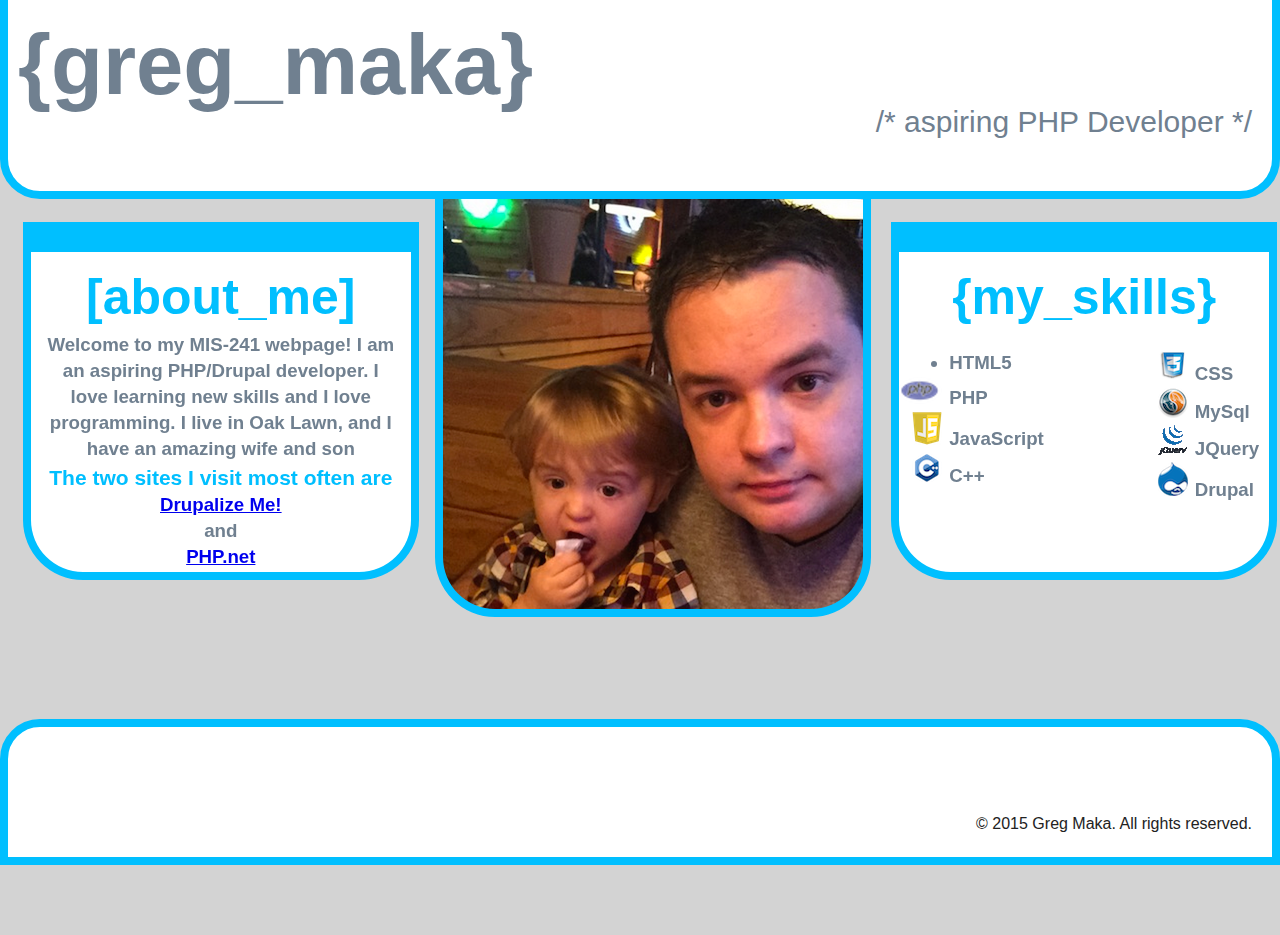
==== index.html @ 93ad60ca "Initial commit" ====
<!DOCTYPE html>
<!--[if lt IE 7]>      <html class="no-js lt-ie9 lt-ie8 lt-ie7"> <![endif]-->
<!--[if IE 7]>         <html class="no-js lt-ie9 lt-ie8"> <![endif]-->
<!--[if IE 8]>         <html class="no-js lt-ie9"> <![endif]-->
<!--[if gt IE 8]><!--> <html class="no-js"> <!--<![endif]-->
    <head>
        <meta charset="utf-8">
        <meta http-equiv="X-UA-Compatible" content="IE=edge">
        <title>Greg Maka's Personal MIS-241 Page</title>
        <meta name="description" content="">
        <meta name="viewport" content="width=device-width, initial-scale=1">

        <!-- Place favicon.ico and apple-touch-icon.png in the root directory -->

        <link rel="stylesheet" href="css/normalize.css">
        <link rel="stylesheet" href="css/main.css">
        <script src="js/vendor/modernizr-2.6.2.min.js"></script>
    </head>
    <body>
        <!--[if lt IE 7]>
            <p class="browsehappy">You are using an <strong>outdated</strong> browser. Please <a href="http://browsehappy.com/">upgrade your browser</a> to improve your experience.</p>
        <![endif]-->

        <!-- Add your site or application content here -->
<div id=container>
    <header>
        <h1>{greg_maka}</h1>
        <p> /* aspiring PHP Developer */</p>
    </header>
    <section class="boxes">

        <h3 class="box1"><span style="color:#00BFFF;font-size: 50px">[about_me]</span><br> Welcome to my MIS-241 webpage! I am an aspiring PHP/Drupal developer. I love learning new skills and I love programming. I live in Oak Lawn, and I have an amazing wife and son <br><span style="color:#00BFFF;font-size: 21px">The two sites I visit most often are</span><br>
            <a href="http://drupalize.me"> Drupalize Me! </a><br>and<br>
            <a href="http://php.net"> PHP.net</a></h3>
        <h3 class="box2"></h3>
        <h3 class="box3"><span style="color:#00BFFF;font-size: 50px;text-align: center;">{my_skills}</span><br>
            <ul class="skill1">
                <li class="html"> HTML5 </li>
                <li class="php"> PHP </li>
                <li class="js"> JavaScript </li>
                <li class="cpp"> C++</li>

            </ul>
            <ul class="skill2">
                <li class="css"> CSS </li>
                <li class="mysql"> MySql </li>
                <li class="jq"> JQuery </li>
                <li class="drupal"> Drupal </li>

            </ul>
        </h3>
    </section>


    <footer>
        <p>&copy; 2015 Greg Maka. All rights reserved.</p>
    </footer>
</div>

        <script src="//ajax.googleapis.com/ajax/libs/jquery/1.10.2/jquery.min.js"></script>
        <script>window.jQuery || document.write('<script src="js/vendor/jquery-1.10.2.min.js"><\/script>')</script>
        <script src="js/plugins.js"></script>
        <script src="js/main.js"></script>

        <!-- Google Analytics: change UA-XXXXX-X to be your site's ID. -->
        <script>
            (function(b,o,i,l,e,r){b.GoogleAnalyticsObject=l;b[l]||(b[l]=
            function(){(b[l].q=b[l].q||[]).push(arguments)});b[l].l=+new Date;
            e=o.createElement(i);r=o.getElementsByTagName(i)[0];
            e.src='//www.google-analytics.com/analytics.js';
            r.parentNode.insertBefore(e,r)}(window,document,'script','ga'));
            ga('create','UA-XXXXX-X');ga('send','pageview');
        </script>
    </body>
</html>
---- css/main.css ----
/*! HTML5 Boilerplate v4.3.0 | MIT License | http://h5bp.com/ */

/*
 * What follows is the result of much research on cross-browser styling.
 * Credit left inline and big thanks to Nicolas Gallagher, Jonathan Neal,
 * Kroc Camen, and the H5BP dev community and team.
 */

/* ==========================================================================
   Base styles: opinionated defaults
   ========================================================================== */

html,
button,
input,
select,
textarea {
    color: #222;
}

html {
    font-size: 1em;
    line-height: 1.4;
}

/*
 * Remove text-shadow in selection highlight: h5bp.com/i
 * These selection rule sets have to be separate.
 * Customize the background color to match your design.
 */

::-moz-selection {
    background: #b3d4fc;
    text-shadow: none;
}

::selection {
    background: #b3d4fc;
    text-shadow: none;
}

/*
 * A better looking default horizontal rule
 */

hr {
    display: block;
    height: 1px;
    border: 0;
    border-top: 1px solid #ccc;
    margin: 1em 0;
    padding: 0;
}

/*
 * Remove the gap between images, videos, audio and canvas and the bottom of
 * their containers: h5bp.com/i/440
 */

audio,
canvas,
img,
video {
    vertical-align: middle;
}

/*
 * Remove default fieldset styles.
 */

fieldset {
    border: 0;
    margin: 0;
    padding: 0;
}

/*
 * Allow only vertical resizing of textareas.
 */

textarea {
    resize: vertical;
}

/* ==========================================================================
   Browse Happy prompt
   ========================================================================== */

.browsehappy {
    margin: 0.2em 0;
    background: #ccc;
    color: #000;
    padding: 0.2em 0;
}

/* ==========================================================================
   Author's custom styles
   ========================================================================== */

body{
    background-color: lightgray;
}
header{
    background-color: white;
    margin-top: -70px;
    height: 20%;
    max-width: 100%;
    color: #708090;
    border-bottom-left-radius: 40px;
    border-bottom-right-radius: 40px;
    border: 8px solid #00BFFF;
}
header p{
    float: right;
    margin-top: -90px;
    margin-right: 20px;
    font-size: 30px;
    color: #708090;
}
header h1{
    font-size: 85px;
    padding: 10px;
}
footer{
    float: bottom;
    height: 5em;
    background-color: white;
    border: 8px solid #00BFFF;
    border-top-left-radius: 40px;
    border-top-right-radius: 40px;
    padding-top: 50px;
}
footer p{
    float: right;
    padding: 20px;
}
section .bio {
    float: left;
    width: 430px;
    padding: 30px;
    border: 8px solid #00BFFF;
    border-bottom-right-radius: 60px;
    border-bottom-left-radius: 60px;
    height: 300px;
    margin: 25px;
    color: #708090;
    background-color: white;

}
section .skills {
    width: 430px;
    padding: 30px;
    border: 8px solid #00BFFF;
    border-bottom-right-radius: 60px;
    border-bottom-left-radius: 60px;
    height: 300px;
    vertical-align: middle;
    color: #708090;
    background-color: white;

}
section .picture {
   background-image:url('../img/myPicture.png');
   background-repeat: no-repeat;
    float: right;
    width: 430px;
    padding: 30px;
    border: 8px solid #00BFFF;
    border-bottom-right-radius: 60px;
    border-bottom-left-radius: 60px;
    height: 300px;
    margin-right: 100px;
}
.boxes{
    position: relative;
  background: lightgray;
  height: 500px;
  width: 100%;
  margin: 0 auto;
  padding: 10px;
  resize: both;
  overflow: auto;
}
.box1{
  border: 8px solid #00BFFF;
  border-top: 30px solid #00BFFF;
    border-bottom-right-radius: 60px;
    border-bottom-left-radius: 60px;
    height: 300px;
  float: left;
  margin: 1%;
  padding: 10px 15px;
  text-align: center;
  width: 350px;
  color: #708090;
  background-color: white;

}
.box2{
  background-image:url('../img/myPicture.png');
   background-repeat: no-repeat;
   border: 8px solid #00BFFF;
   border-top: 30px solid #00BFFF;
   /*border-radius: 60px;*/
    border-bottom-right-radius: 60px;
    border-bottom-left-radius: 60px;
    height: 400px;
  float: left;
  margin: 1%;
  padding: 10px 0;
  text-align: center;
  width: 420px;
  margin: -300px 0 0 -215px;
  position: absolute;
  top: 50%;
  left: 50%;
}
.box3{
  border: 8px solid #00BFFF;
    border-bottom-right-radius: 60px;
    border-bottom-left-radius: 60px;
    border-top: 30px solid #00BFFF;
    height: 300px;
  float: right;
  margin: 1%;
  padding: 10px 10px;
  text-align: center;
  width: 350px;
  color: #708090;
  background-color: white;

}
#container{
    width: 100%;
    max-height: 100%;
}
.skill1{
    float: left;
    text-align: left;

}
.skill2{
    float: right;
    text-align: left;
}
.drupal{
    list-style-image: url('../img/druplicon.png');
}
.html{
    list-style-image: url('../img/html5.png');
}
.php{
    list-style-image: url('../img/php.png');
}
.js{
    list-style-image: url('../img/js.png');
}
.cpp{
    list-style-image: url('../img/cpp.png');
}
.css{
    list-style-image: url('../img/CSS3.png');
}
.mysql{
    list-style-image: url('../img/mysql.png');
}
.jq{
    list-style-image: url('../img/jQ.gif');
}















/* ==========================================================================
   Helper classes
   ========================================================================== */

/*
 * Image replacement
 */

.ir {
    background-color: transparent;
    border: 0;
    overflow: hidden;
    /* IE 6/7 fallback */
    *text-indent: -9999px;
}

.ir:before {
    content: "";
    display: block;
    width: 0;
    height: 150%;
}

/*
 * Hide from both screenreaders and browsers: h5bp.com/u
 */

.hidden {
    display: none !important;
    visibility: hidden;
}

/*
 * Hide only visually, but have it available for screenreaders: h5bp.com/v
 */

.visuallyhidden {
    border: 0;
    clip: rect(0 0 0 0);
    height: 1px;
    margin: -1px;
    overflow: hidden;
    padding: 0;
    position: absolute;
    width: 1px;
}

/*
 * Extends the .visuallyhidden class to allow the element to be focusable
 * when navigated to via the keyboard: h5bp.com/p
 */

.visuallyhidden.focusable:active,
.visuallyhidden.focusable:focus {
    clip: auto;
    height: auto;
    margin: 0;
    overflow: visible;
    position: static;
    width: auto;
}

/*
 * Hide visually and from screenreaders, but maintain layout
 */

.invisible {
    visibility: hidden;
}

/*
 * Clearfix: contain floats
 *
 * For modern browsers
 * 1. The space content is one way to avoid an Opera bug when the
 *    `contenteditable` attribute is included anywhere else in the document.
 *    Otherwise it causes space to appear at the top and bottom of elements
 *    that receive the `clearfix` class.
 * 2. The use of `table` rather than `block` is only necessary if using
 *    `:before` to contain the top-margins of child elements.
 */

.clearfix:before,
.clearfix:after {
    content: " "; /* 1 */
    display: table; /* 2 */
}

.clearfix:after {
    clear: both;
}

/*
 * For IE 6/7 only
 * Include this rule to trigger hasLayout and contain floats.
 */

.clearfix {
    *zoom: 1;
}

/* ==========================================================================
   EXAMPLE Media Queries for Responsive Design.
   These examples override the primary ('mobile first') styles.
   Modify as content requires.
   ========================================================================== */

@media only screen and (min-width: 35em) {
    /* Style adjustments for viewports that meet the condition */
}

@media print,
       (-o-min-device-pixel-ratio: 5/4),
       (-webkit-min-device-pixel-ratio: 1.25),
       (min-resolution: 120dpi) {
    /* Style adjustments for high resolution devices */
}

/* ==========================================================================
   Print styles.
   Inlined to avoid required HTTP connection: h5bp.com/r
   ========================================================================== */

@media print {
    * {
        background: transparent !important;
        color: #000 !important; /* Black prints faster: h5bp.com/s */
        box-shadow: none !important;
        text-shadow: none !important;
    }

    a,
    a:visited {
        text-decoration: underline;
    }

    a[href]:after {
        content: " (" attr(href) ")";
    }

    abbr[title]:after {
        content: " (" attr(title) ")";
    }

    /*
     * Don't show links for images, or javascript/internal links
     */

    .ir a:after,
    a[href^="javascript:"]:after,
    a[href^="#"]:after {
        content: "";
    }

    pre,
    blockquote {
        border: 1px solid #999;
        page-break-inside: avoid;
    }

    thead {
        display: table-header-group; /* h5bp.com/t */
    }

    tr,
    img {
        page-break-inside: avoid;
    }

    img {
        max-width: 100% !important;
    }

    @page {
        margin: 0.5cm;
    }

    p,
    h2,
    h3 {
        orphans: 3;
        widows: 3;
    }

    h2,
    h3 {
        page-break-after: avoid;
    }
}
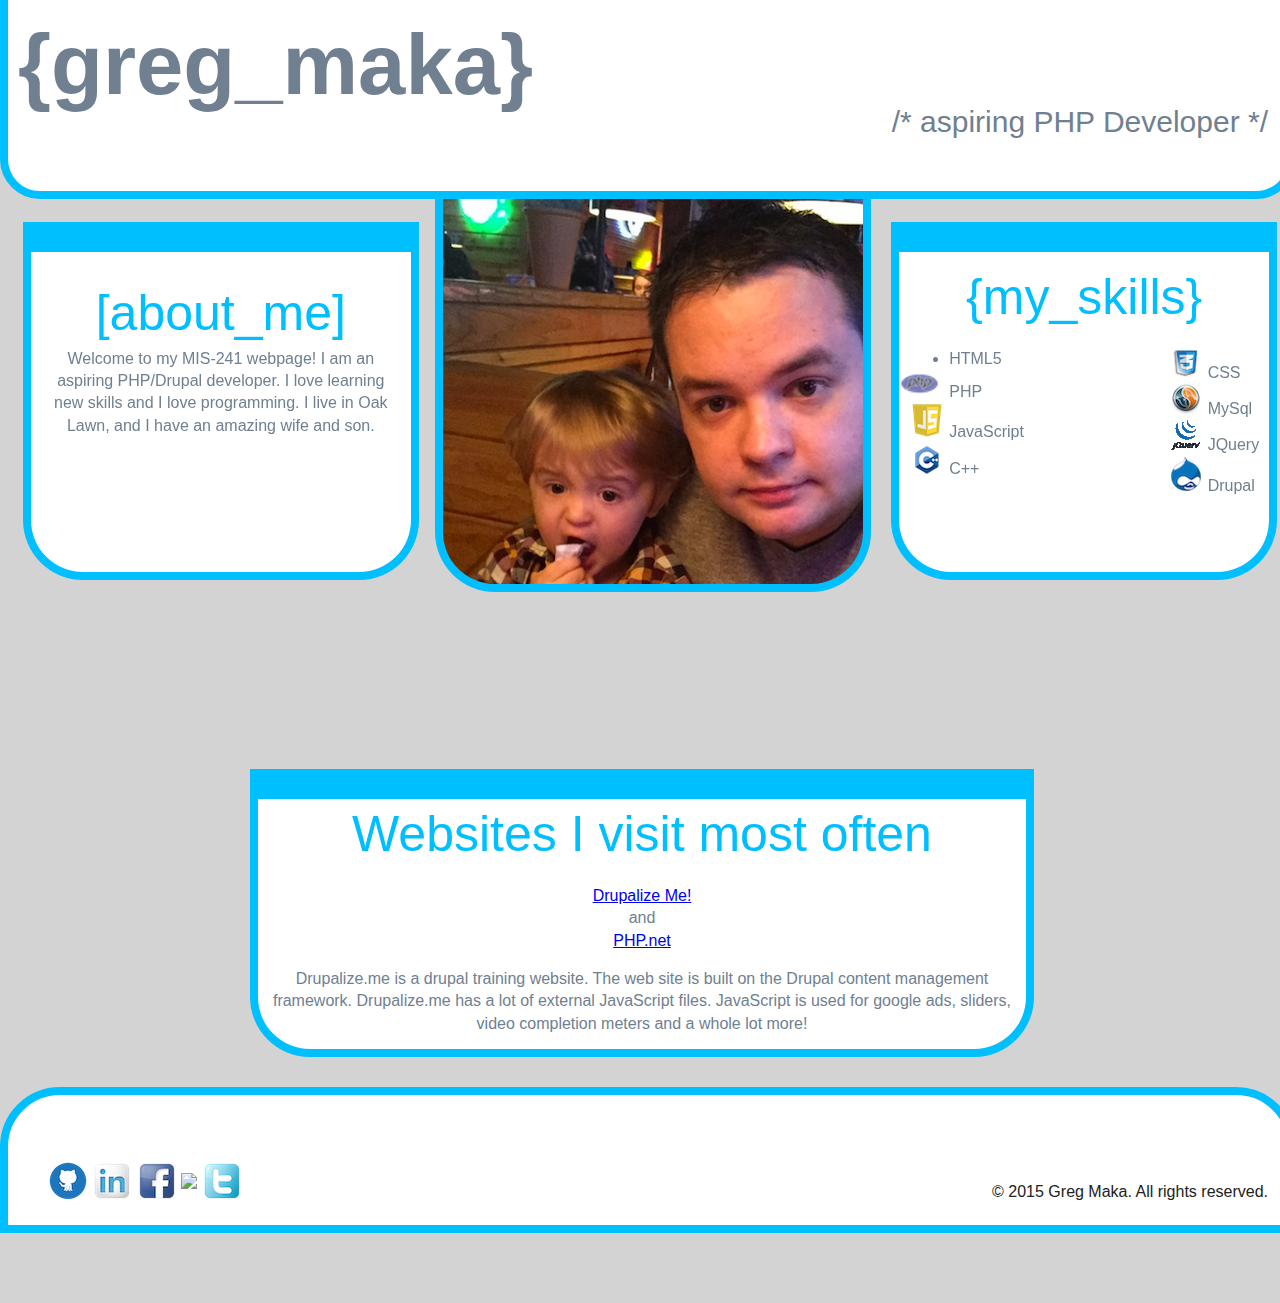
==== commit 051509fe: "added social media icons and links added another content box" ====
--- a/index.html
+++ b/index.html
@@ -22,40 +22,47 @@
         <![endif]-->
 
         <!-- Add your site or application content here -->
-<div id=container>
+<section id="container">
     <header>
-        <h1>{greg_maka}</h1>
+        <h1> {greg_maka} </h1>
         <p> /* aspiring PHP Developer */</p>
     </header>
     <section class="boxes">
-
-        <h3 class="box1"><span style="color:#00BFFF;font-size: 50px">[about_me]</span><br> Welcome to my MIS-241 webpage! I am an aspiring PHP/Drupal developer. I love learning new skills and I love programming. I live in Oak Lawn, and I have an amazing wife and son <br><span style="color:#00BFFF;font-size: 21px">The two sites I visit most often are</span><br>
-            <a href="http://drupalize.me"> Drupalize Me! </a><br>and<br>
-            <a href="http://php.net"> PHP.net</a></h3>
-        <h3 class="box2"></h3>
-        <h3 class="box3"><span style="color:#00BFFF;font-size: 50px;text-align: center;">{my_skills}</span><br>
+        <section class="box1"><p><span id="textstyle">[about_me]</span><br> Welcome to my MIS-241 webpage! I am an    aspiring PHP/Drupal developer. I love learning new skills and I love programming. I live in Oak Lawn, and I have an amazing wife and son.</p>
+        </section>
+         <section class="box2"></section>
+         <section class="box3"><span id=textstyle >{my_skills}</span><br>
             <ul class="skill1">
                 <li class="html"> HTML5 </li>
                 <li class="php"> PHP </li>
                 <li class="js"> JavaScript </li>
                 <li class="cpp"> C++</li>
-
             </ul>
             <ul class="skill2">
                 <li class="css"> CSS </li>
                 <li class="mysql"> MySql </li>
                 <li class="jq"> JQuery </li>
                 <li class="drupal"> Drupal </li>
-
             </ul>
-        </h3>
+        </section>
     </section>
-
+    <section class="box4"><span id="textstyle">Websites I visit most often</span> <p>
+        <a href="http://drupalize.me"> Drupalize Me! </a> <br>and<br>
+        <a href="http://php.net"> PHP.net</a></p>
+        <p>Drupalize.me is a drupal training website. The web site is built on the Drupal content management framework. Drupalize.me has a lot of external JavaScript files. JavaScript is used for google ads, sliders, video completion meters and a whole lot more! </p>
+    </section>
 
     <footer>
         <p>&copy; 2015 Greg Maka. All rights reserved.</p>
+        <ul>
+            <li id="list"><a href="https://github.com/gregmaka"><img src="img/gh.png"></a></li>
+            <li id="list"><a href="https://www.linkedin.com/profile/view?id=381600673&trk=spm_pic"><img src="img/li.png"></a></li>
+            <li id="list"><a href="https://facebook.com"><img src="img/fb.png"></a></li>
+            <li id="list"><a href="https://drupal.org"><img src="img/Dorg.png"></a></li>
+            <li id="list"><a href="https://twitter.com"><img src="img/tw.png"></a></li>
+        </ul>
     </footer>
-</div>
+</section>
 
         <script src="//ajax.googleapis.com/ajax/libs/jquery/1.10.2/jquery.min.js"></script>
         <script>window.jQuery || document.write('<script src="js/vendor/jquery-1.10.2.min.js"><\/script>')</script>
--- a/css/main.css
+++ b/css/main.css
@@ -104,7 +104,7 @@
     background-color: white;
     margin-top: -70px;
     height: 20%;
-    max-width: 100%;
+    width: 100%;
     color: #708090;
     border-bottom-left-radius: 40px;
     border-bottom-right-radius: 40px;
@@ -124,57 +124,21 @@
 footer{
     float: bottom;
     height: 5em;
+    width: 100%;
     background-color: white;
     border: 8px solid #00BFFF;
-    border-top-left-radius: 40px;
-    border-top-right-radius: 40px;
+    border-top-left-radius: 60px;
+    border-top-right-radius: 60px;
     padding-top: 50px;
 }
 footer p{
     float: right;
     padding: 20px;
 }
-section .bio {
-    float: left;
-    width: 430px;
-    padding: 30px;
-    border: 8px solid #00BFFF;
-    border-bottom-right-radius: 60px;
-    border-bottom-left-radius: 60px;
-    height: 300px;
-    margin: 25px;
-    color: #708090;
-    background-color: white;
-
-}
-section .skills {
-    width: 430px;
-    padding: 30px;
-    border: 8px solid #00BFFF;
-    border-bottom-right-radius: 60px;
-    border-bottom-left-radius: 60px;
-    height: 300px;
-    vertical-align: middle;
-    color: #708090;
-    background-color: white;
-
-}
-section .picture {
-   background-image:url('../img/myPicture.png');
-   background-repeat: no-repeat;
-    float: right;
-    width: 430px;
-    padding: 30px;
-    border: 8px solid #00BFFF;
-    border-bottom-right-radius: 60px;
-    border-bottom-left-radius: 60px;
-    height: 300px;
-    margin-right: 100px;
-}
 .boxes{
     position: relative;
   background: lightgray;
-  height: 500px;
+  height: 550px;
   width: 100%;
   margin: 0 auto;
   padding: 10px;
@@ -204,13 +168,13 @@
    /*border-radius: 60px;*/
     border-bottom-right-radius: 60px;
     border-bottom-left-radius: 60px;
-    height: 400px;
+    height: 370px;
   float: left;
   margin: 1%;
   padding: 10px 0;
   text-align: center;
   width: 420px;
-  margin: -300px 0 0 -215px;
+  margin: -320px 0 0 -215px;
   position: absolute;
   top: 50%;
   left: 50%;
@@ -228,7 +192,20 @@
   width: 350px;
   color: #708090;
   background-color: white;
-
+}
+.box4{
+  border: 8px solid #00BFFF;
+  border-top: 30px solid #00BFFF;
+  /*border-radius: 60px;*/
+  border-bottom-right-radius: 60px;
+  border-bottom-left-radius: 60px;
+  height: 250px;
+  width: 60%;
+  margin-bottom: 30px;
+  margin-left: 250px;
+  background-color: white;
+  text-align: center;
+  color: #708090;
 }
 #container{
     width: 100%;
@@ -243,6 +220,13 @@
     float: right;
     text-align: left;
 }
+#textstyle{
+  color:#00BFFF;
+  font-size: 50px;
+}
+#textstyle2{
+  color:#00BFFF;font-size: 21px
+}
 .drupal{
     list-style-image: url('../img/druplicon.png');
 }
@@ -267,19 +251,9 @@
 .jq{
     list-style-image: url('../img/jQ.gif');
 }
-
-
-
-
-
-
-
-
-
-
-
-
-
+#list{
+    display: inline;
+}
 
 
 /* ==========================================================================
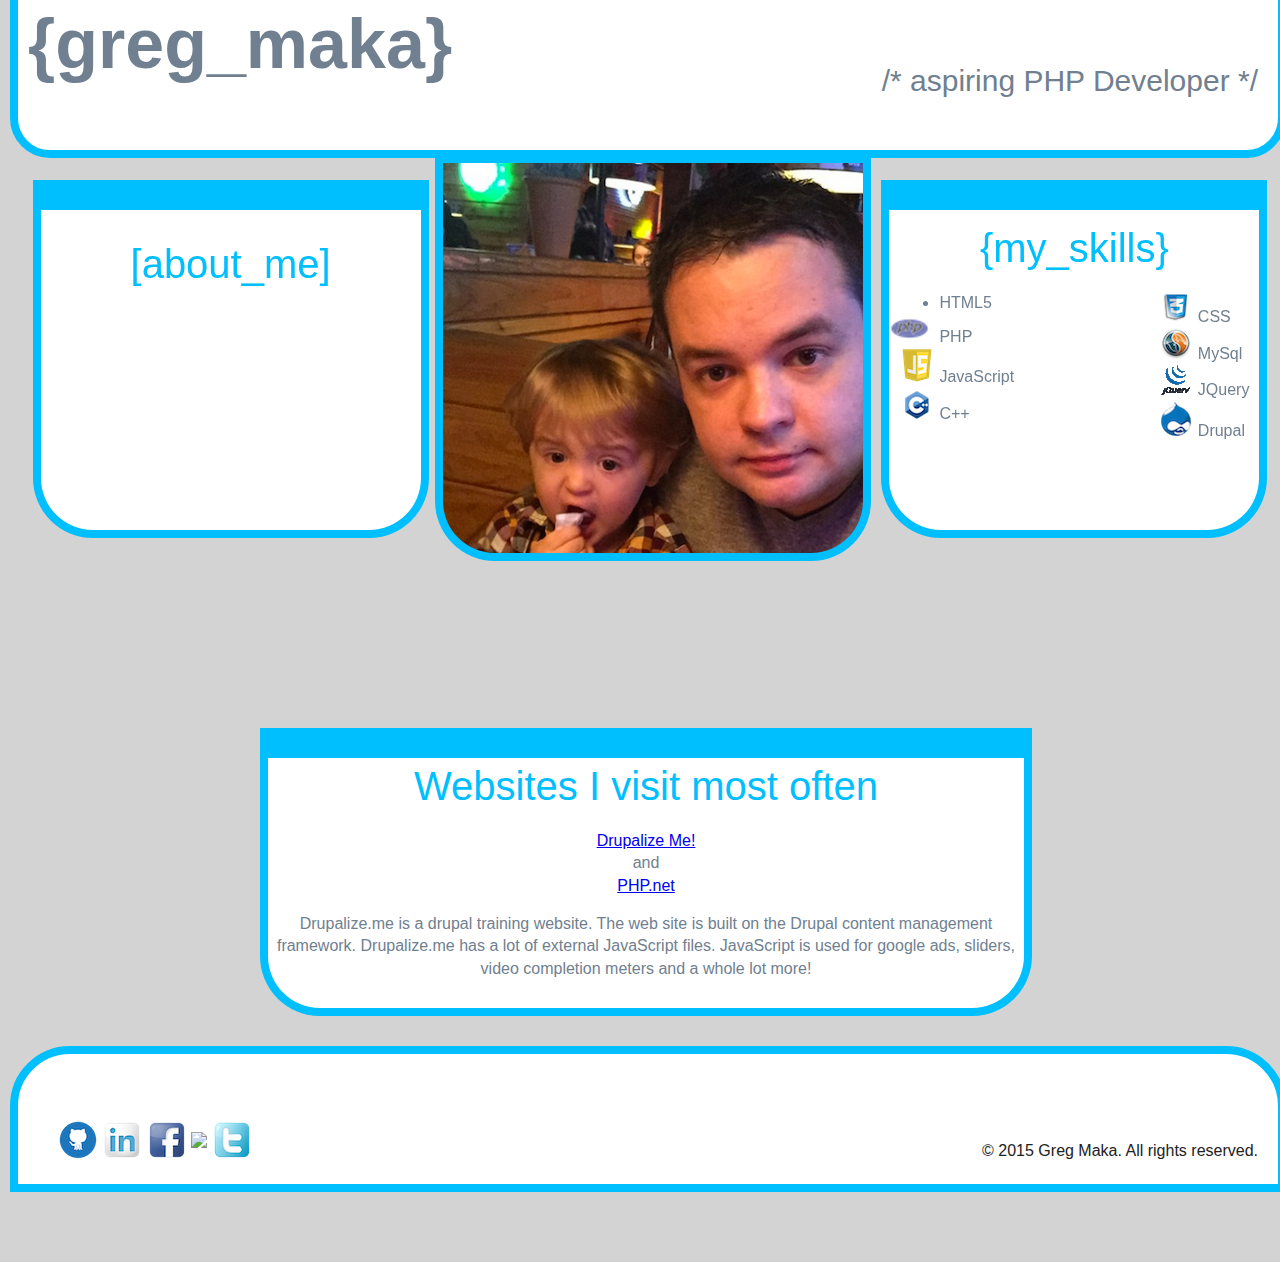
==== commit e5bd9be3: "Added some CSS3 transitions.  - logo transition, text and picture caption." ====
--- a/index.html
+++ b/index.html
@@ -30,7 +30,7 @@
     <section class="boxes">
         <section class="box1"><p><span id="textstyle">[about_me]</span><br> Welcome to my MIS-241 webpage! I am an    aspiring PHP/Drupal developer. I love learning new skills and I love programming. I live in Oak Lawn, and I have an amazing wife and son.</p>
         </section>
-         <section class="box2"></section>
+         <section class="box2"><h4>Me and my son Jacob!</section>
          <section class="box3"><span id=textstyle >{my_skills}</span><br>
             <ul class="skill1">
                 <li class="html"> HTML5 </li>
--- a/css/main.css
+++ b/css/main.css
@@ -118,8 +118,14 @@
     color: #708090;
 }
 header h1{
-    font-size: 85px;
+    font-size: 70px;
     padding: 10px;
+    transition: font-size 2s;
+    transition: color 2s;
+}
+header h1:hover{
+
+  color: #00BFFF;
 }
 footer{
     float: bottom;
@@ -156,7 +162,8 @@
   padding: 10px 15px;
   text-align: center;
   width: 350px;
-  color: #708090;
+  /*color: #708090;*/
+  color: white;
   background-color: white;
 
 }
@@ -174,7 +181,7 @@
   padding: 10px 0;
   text-align: center;
   width: 420px;
-  margin: -320px 0 0 -215px;
+  margin: -310px 0 0 -215px;
   position: absolute;
   top: 50%;
   left: 50%;
@@ -208,8 +215,9 @@
   color: #708090;
 }
 #container{
-    width: 100%;
-    max-height: 100%;
+    margin-left:auto;
+    margin-right:auto;
+    width:1260px;
 }
 .skill1{
     float: left;
@@ -222,10 +230,30 @@
 }
 #textstyle{
   color:#00BFFF;
-  font-size: 50px;
+  font-size: 40px;
+  transition: font-size 2s;
+}
+#textstyle:hover{
+  font-size: 55px;
 }
 #textstyle2{
   color:#00BFFF;font-size: 21px
+  transition: font-size 2s;
+}
+p {
+  transition: color 5s;
+}
+p:hover{
+  color: black;
+}
+h4{
+  color: transparent;
+  font-size: 55px;
+  transition: color 2s;
+}
+h4:hover{
+  color:#00BFFF;
+
 }
 .drupal{
     list-style-image: url('../img/druplicon.png');
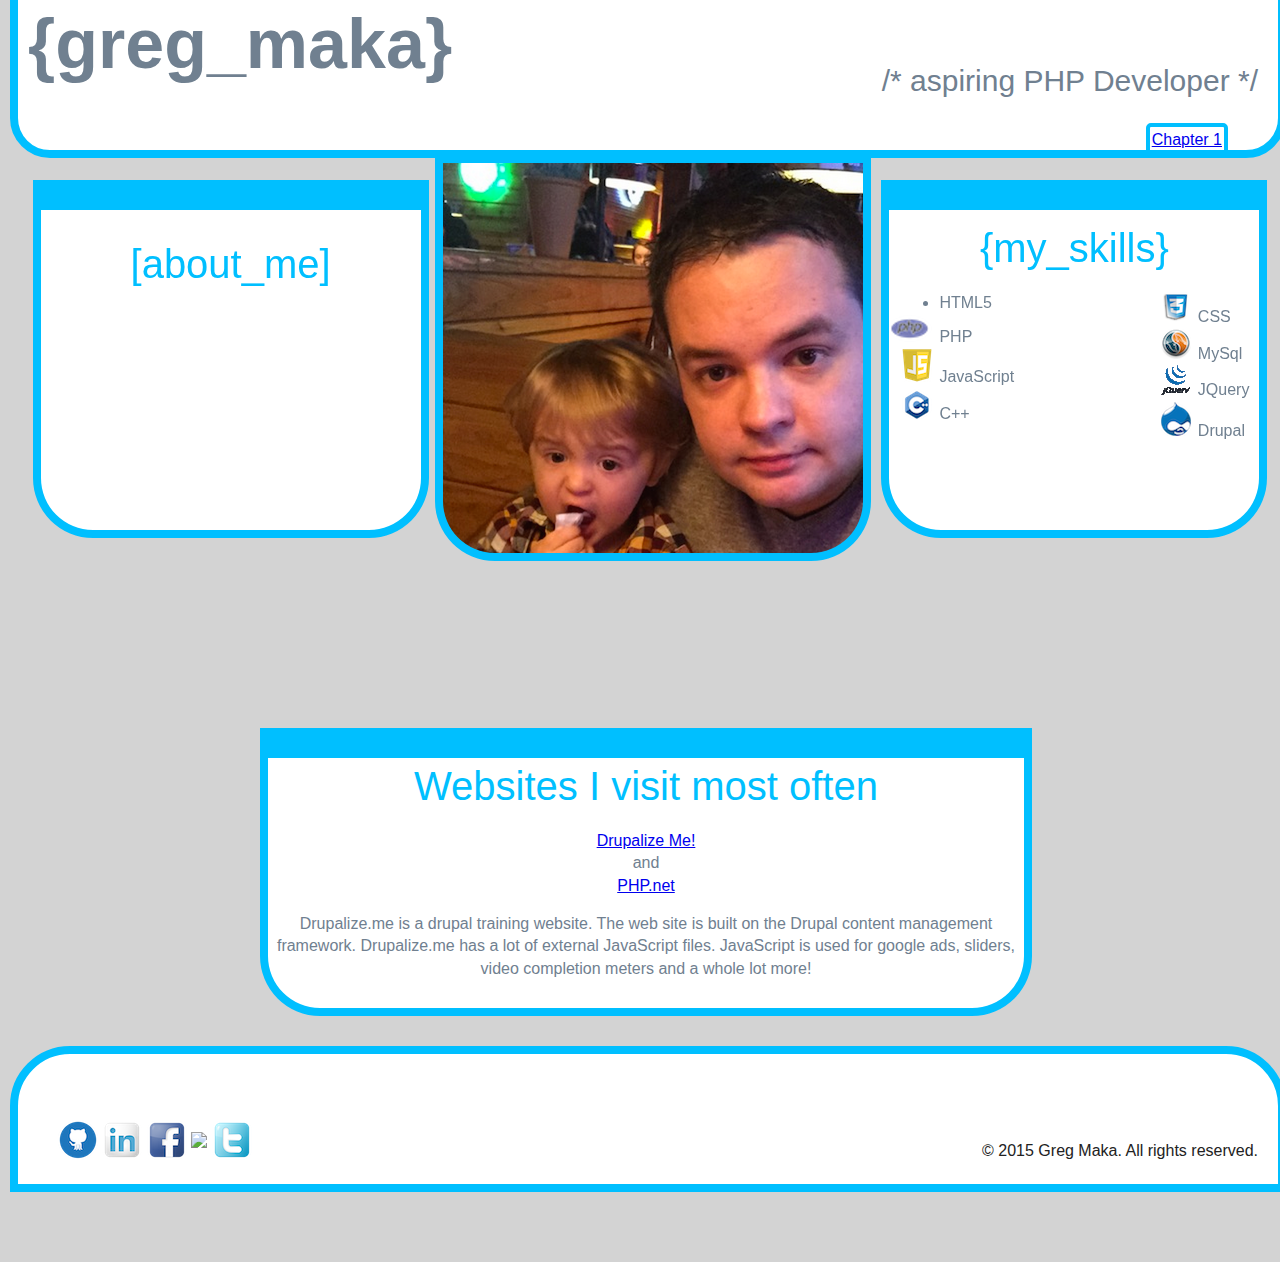
==== commit 428cedad: "Added nav link on homepage to Chapter 1." ====
--- a/index.html
+++ b/index.html
@@ -26,6 +26,7 @@
     <header>
         <h1> {greg_maka} </h1>
         <p> /* aspiring PHP Developer */</p>
+        <nav id="nav"><a href="Chapters/chapter1.htm">Chapter 1</a></nav>
     </header>
     <section class="boxes">
         <section class="box1"><p><span id="textstyle">[about_me]</span><br> Welcome to my MIS-241 webpage! I am an    aspiring PHP/Drupal developer. I love learning new skills and I love programming. I live in Oak Lawn, and I have an amazing wife and son.</p>
--- a/css/main.css
+++ b/css/main.css
@@ -214,6 +214,15 @@
   text-align: center;
   color: #708090;
 }
+#nav{
+  float: right;
+  margin-right: 50px;
+  margin-top: -27px;
+  border: 4px solid #00BFFF;
+  padding: 2px;
+  border-radius: 5px;
+
+}
 #container{
     margin-left:auto;
     margin-right:auto;
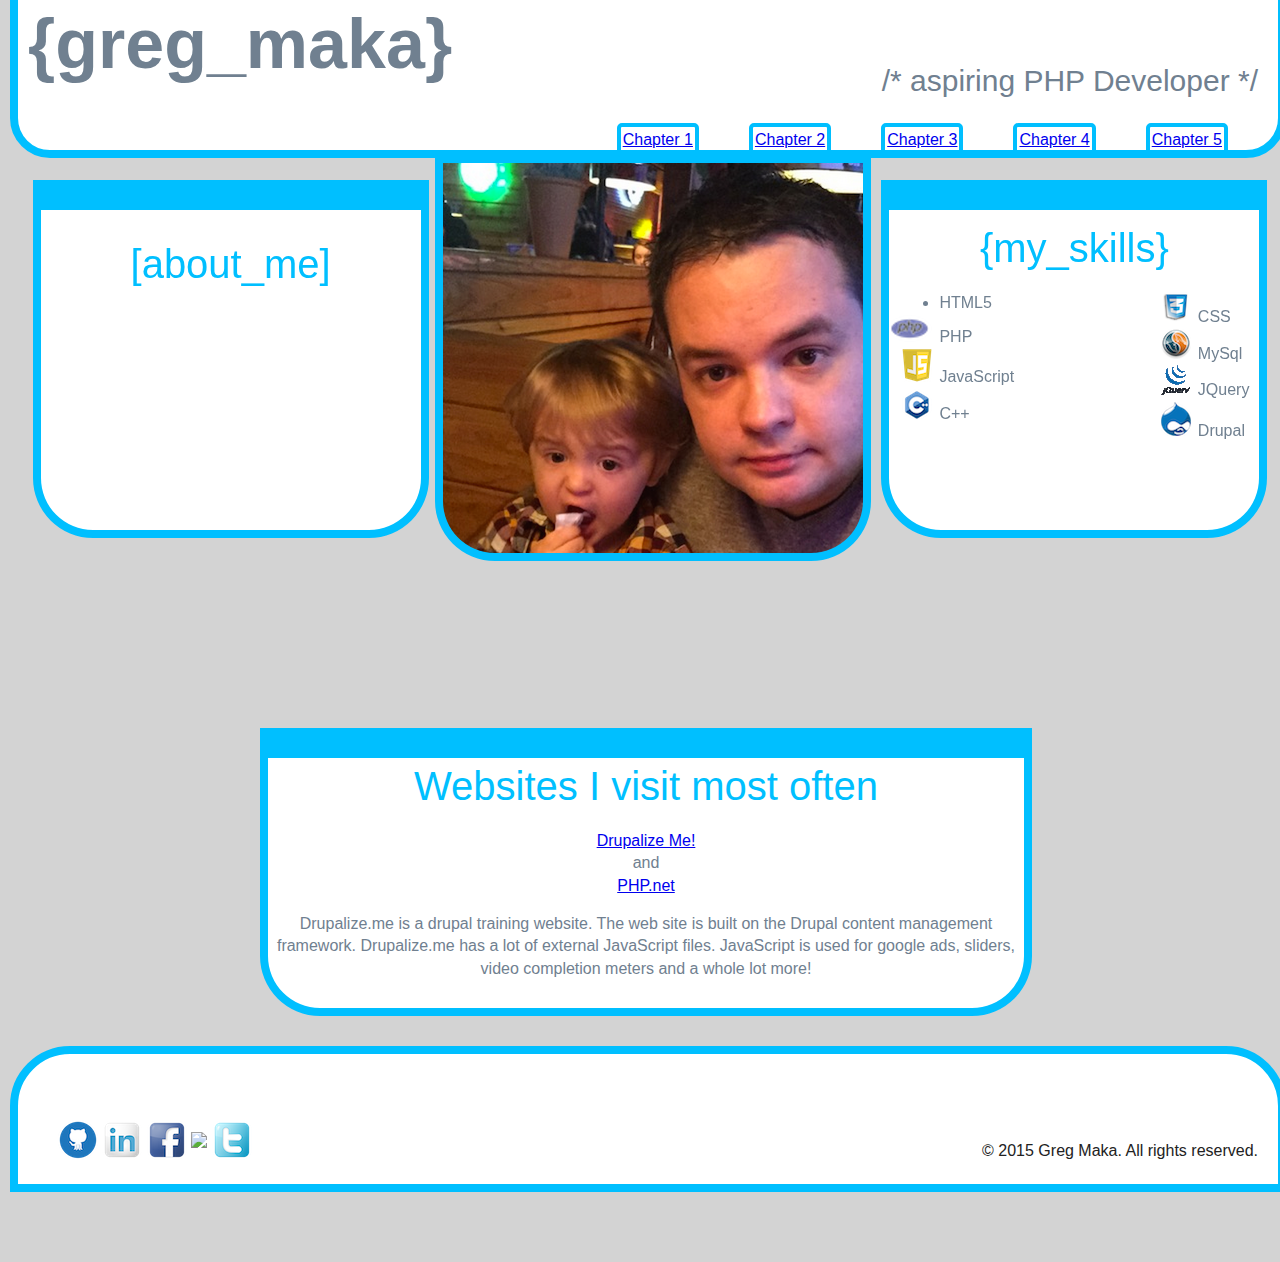
==== commit 2ad9c603: "Added Chapter 2 files, math ex, prompts and US to Euro conversion" ====
--- a/index.html
+++ b/index.html
@@ -26,6 +26,10 @@
     <header>
         <h1> {greg_maka} </h1>
         <p> /* aspiring PHP Developer */</p>
+        <nav id="nav"><a href="Chapters/chapter5.htm">Chapter 5</a></nav>
+        <nav id="nav"><a href="Chapters/chapter4.htm">Chapter 4</a></nav>
+        <nav id="nav"><a href="Chapters/chapter3.htm">Chapter 3</a></nav>
+        <nav id="nav"><a href="Chapters/Chapter2/chapter2.htm">Chapter 2</a></nav>
         <nav id="nav"><a href="Chapters/chapter1.htm">Chapter 1</a></nav>
     </header>
     <section class="boxes">
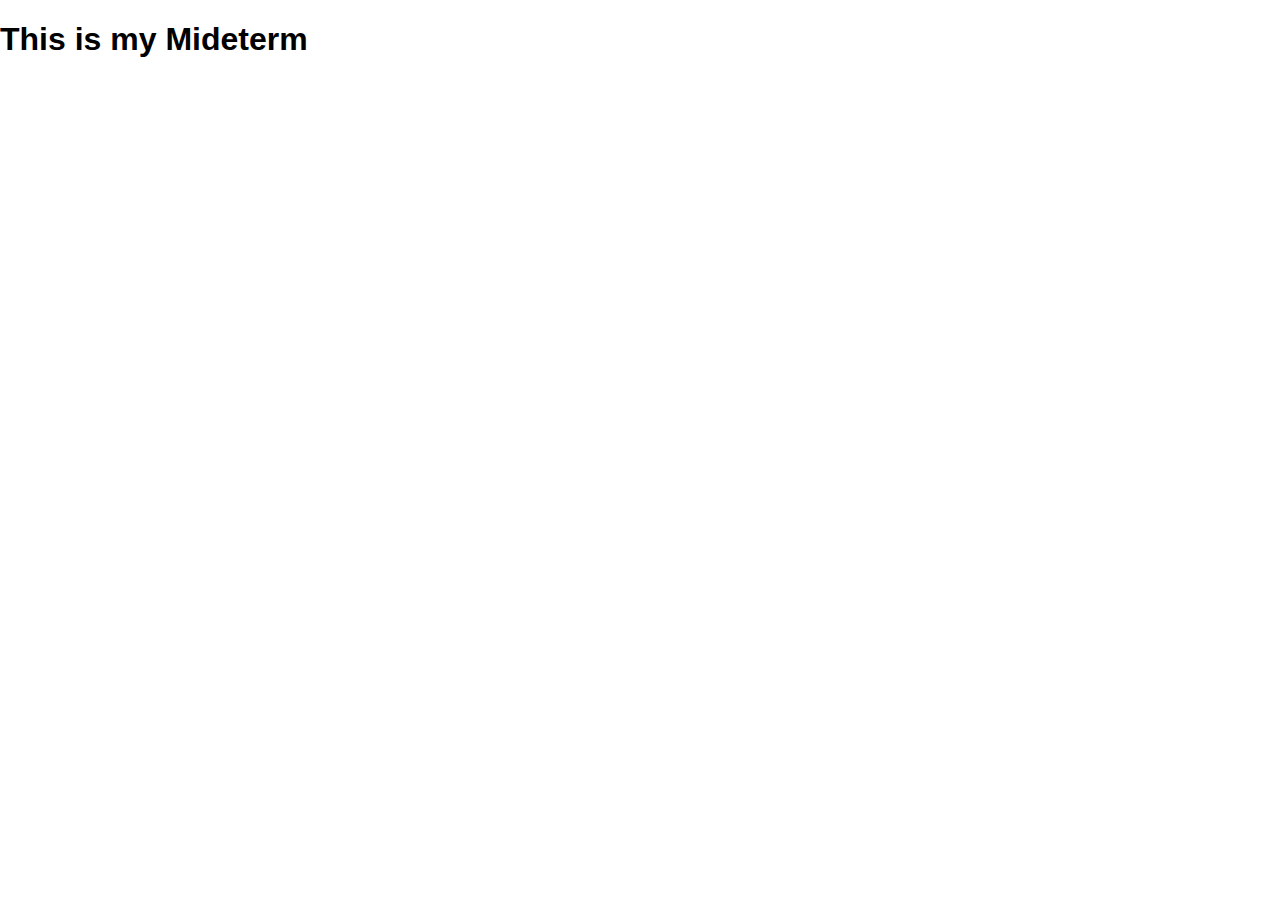
==== commit d901919e: "added chapter 1 and 2" ====
--- a/index.html
+++ b/index.html
@@ -1,87 +1,16 @@
-<!DOCTYPE html>
-<!--[if lt IE 7]>      <html class="no-js lt-ie9 lt-ie8 lt-ie7"> <![endif]-->
-<!--[if IE 7]>         <html class="no-js lt-ie9 lt-ie8"> <![endif]-->
-<!--[if IE 8]>         <html class="no-js lt-ie9"> <![endif]-->
-<!--[if gt IE 8]><!--> <html class="no-js"> <!--<![endif]-->
-    <head>
-        <meta charset="utf-8">
-        <meta http-equiv="X-UA-Compatible" content="IE=edge">
-        <title>Greg Maka's Personal MIS-241 Page</title>
-        <meta name="description" content="">
-        <meta name="viewport" content="width=device-width, initial-scale=1">
+<!doctype html>
+<html lang="en">
+<head>
+    <meta charset="UTF-8">
+    <title>Greg Maka's MIS241 Mid-Term!</title>
+    <link rel="stylesheet" type="text/css" href="css/normalize.css">
+    <link rel="stylesheet" type="text/css" href="css/bootstrap.css">
+</head>
+<body>
 
-        <!-- Place favicon.ico and apple-touch-icon.png in the root directory -->
-
-        <link rel="stylesheet" href="css/normalize.css">
-        <link rel="stylesheet" href="css/main.css">
-        <script src="js/vendor/modernizr-2.6.2.min.js"></script>
-    </head>
-    <body>
-        <!--[if lt IE 7]>
-            <p class="browsehappy">You are using an <strong>outdated</strong> browser. Please <a href="http://browsehappy.com/">upgrade your browser</a> to improve your experience.</p>
-        <![endif]-->
-
-        <!-- Add your site or application content here -->
-<section id="container">
-    <header>
-        <h1> {greg_maka} </h1>
-        <p> /* aspiring PHP Developer */</p>
-        <nav id="nav"><a href="Chapters/chapter5.htm">Chapter 5</a></nav>
-        <nav id="nav"><a href="Chapters/chapter4.htm">Chapter 4</a></nav>
-        <nav id="nav"><a href="Chapters/chapter3.htm">Chapter 3</a></nav>
-        <nav id="nav"><a href="Chapters/Chapter2/chapter2.htm">Chapter 2</a></nav>
-        <nav id="nav"><a href="Chapters/chapter1.htm">Chapter 1</a></nav>
-    </header>
-    <section class="boxes">
-        <section class="box1"><p><span id="textstyle">[about_me]</span><br> Welcome to my MIS-241 webpage! I am an    aspiring PHP/Drupal developer. I love learning new skills and I love programming. I live in Oak Lawn, and I have an amazing wife and son.</p>
-        </section>
-         <section class="box2"><h4>Me and my son Jacob!</section>
-         <section class="box3"><span id=textstyle >{my_skills}</span><br>
-            <ul class="skill1">
-                <li class="html"> HTML5 </li>
-                <li class="php"> PHP </li>
-                <li class="js"> JavaScript </li>
-                <li class="cpp"> C++</li>
-            </ul>
-            <ul class="skill2">
-                <li class="css"> CSS </li>
-                <li class="mysql"> MySql </li>
-                <li class="jq"> JQuery </li>
-                <li class="drupal"> Drupal </li>
-            </ul>
-        </section>
-    </section>
-    <section class="box4"><span id="textstyle">Websites I visit most often</span> <p>
-        <a href="http://drupalize.me"> Drupalize Me! </a> <br>and<br>
-        <a href="http://php.net"> PHP.net</a></p>
-        <p>Drupalize.me is a drupal training website. The web site is built on the Drupal content management framework. Drupalize.me has a lot of external JavaScript files. JavaScript is used for google ads, sliders, video completion meters and a whole lot more! </p>
-    </section>
-
-    <footer>
-        <p>&copy; 2015 Greg Maka. All rights reserved.</p>
-        <ul>
-            <li id="list"><a href="https://github.com/gregmaka"><img src="img/gh.png"></a></li>
-            <li id="list"><a href="https://www.linkedin.com/profile/view?id=381600673&trk=spm_pic"><img src="img/li.png"></a></li>
-            <li id="list"><a href="https://facebook.com"><img src="img/fb.png"></a></li>
-            <li id="list"><a href="https://drupal.org"><img src="img/Dorg.png"></a></li>
-            <li id="list"><a href="https://twitter.com"><img src="img/tw.png"></a></li>
-        </ul>
-    </footer>
+<section id="span6 header">
+    <h1>This is my Mideterm</h1>
 </section>
 
-        <script src="//ajax.googleapis.com/ajax/libs/jquery/1.10.2/jquery.min.js"></script>
-        <script>window.jQuery || document.write('<script src="js/vendor/jquery-1.10.2.min.js"><\/script>')</script>
-        <script src="js/plugins.js"></script>
-        <script src="js/main.js"></script>
-
-        <!-- Google Analytics: change UA-XXXXX-X to be your site's ID. -->
-        <script>
-            (function(b,o,i,l,e,r){b.GoogleAnalyticsObject=l;b[l]||(b[l]=
-            function(){(b[l].q=b[l].q||[]).push(arguments)});b[l].l=+new Date;
-            e=o.createElement(i);r=o.getElementsByTagName(i)[0];
-            e.src='//www.google-analytics.com/analytics.js';
-            r.parentNode.insertBefore(e,r)}(window,document,'script','ga'));
-            ga('create','UA-XXXXX-X');ga('send','pageview');
-        </script>
-    </body>
-</html>
+</body>
+</html>